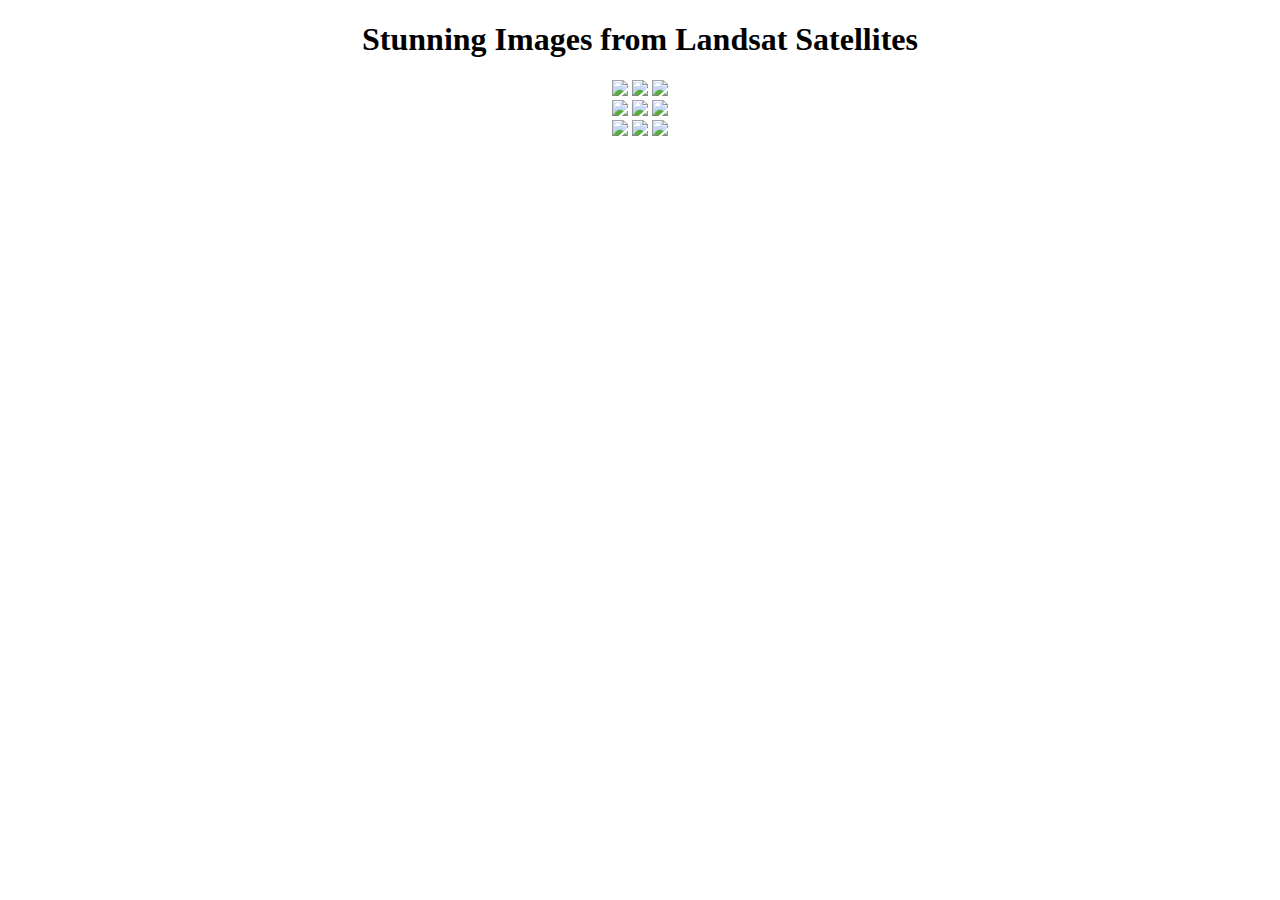
==== index.html @ b3dd3532 "Add files via upload" ====
<!doctype html>

<html>

	<head>
		<link rel="stylesheet" type="text/css" href="styles.css">
		<link rel="preconnect" href="https://fonts.googleapis.com">
		<link rel="preconnect" href="https://fonts.gstatic.com" crossorigin>
		<link href="https://fonts.googleapis.com/css2?family=Open+Sans&display=swap" rel="stylesheet">
	</head>

	<body>

		<div class="header" align="center">


			<h1> Stunning Images from Landsat Satellites </h1>

			<div class="grid">
				<div class="column">

			<img src="./images/satellite-1.jpg" class="image">
			<img src="./images/satellite-2.jpg" class="image">
			<img src="./images/satellite-3.jpg" class="image">

				</div>

				<div class="column">

			<img src="./images/satellite-4.jpg" class="image">
			<img src="./images/satellite-5.jpg" class="image">
			<img src="./images/satellite-6.jpg"class="image">

				</div>

				<div class="column">
				
			<img src="./images/satellite-7.jpg" class="image">
			<img src="./images/satellite-8.jpg" class="image">
			<img src="./images/satellite-9.jpg" class="image">

				</div>
				

			</div>

				
		</div>

	</body>

</html>
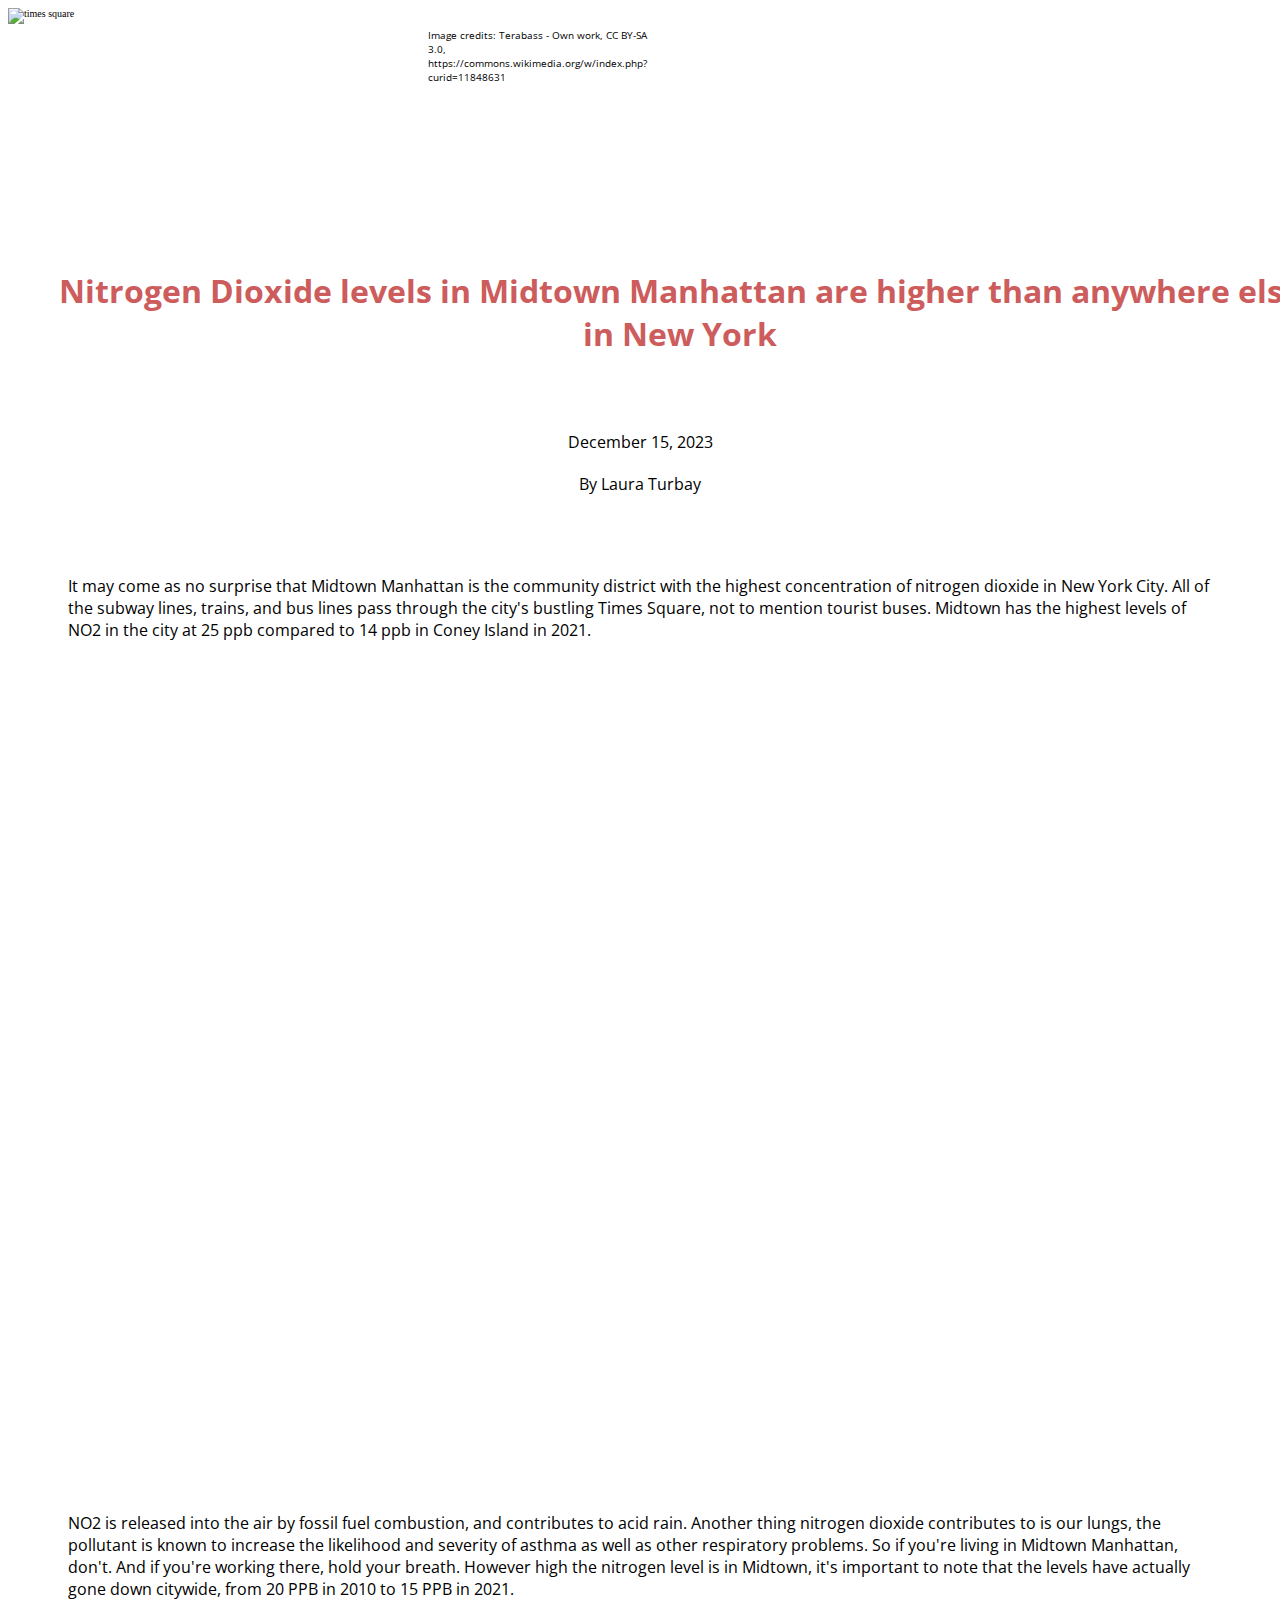
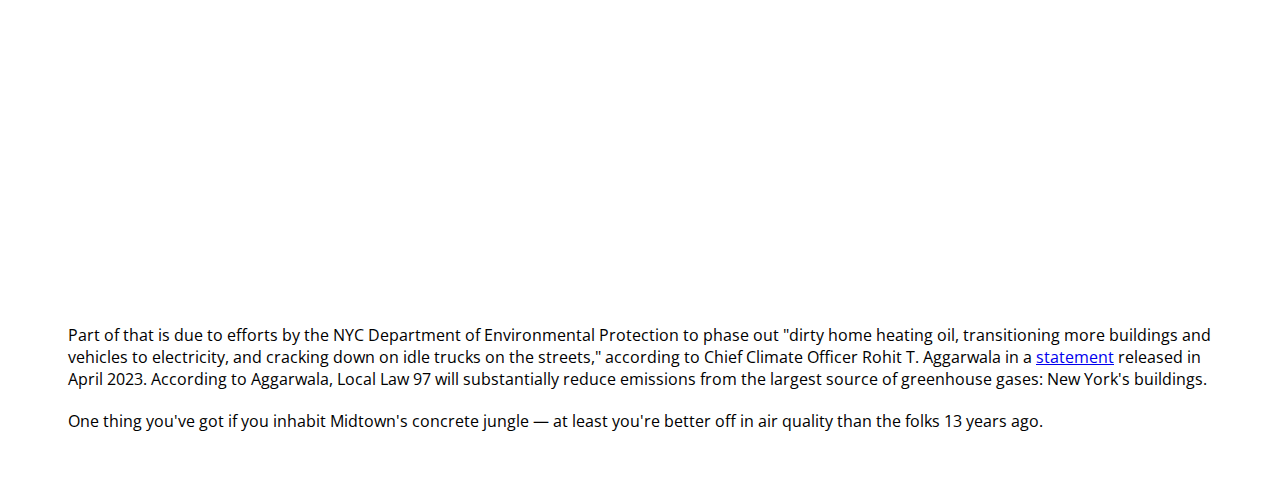
==== commit 0742576d: "Add files via upload" ====
--- a/index.html
+++ b/index.html
@@ -11,40 +11,102 @@
 
 	<body>
 
-		<div class="header" align="center">
+		<div class="header_image">
 
+		<img src="image/times_sq.jpg" alt="times square" height="200px" width="400px">
+		
 
-			<h1> Stunning Images from Landsat Satellites </h1>
-
-			<div class="grid">
-				<div class="column">
-
-			<img src="./images/satellite-1.jpg" class="image">
-			<img src="./images/satellite-2.jpg" class="image">
-			<img src="./images/satellite-3.jpg" class="image">
+				<p> Image credits: Terabass - Own work, CC BY-SA 3.0, https://commons.wikimedia.org/w/index.php?curid=11848631 </p>
 
 				</div>
 
-				<div class="column">
 
-			<img src="./images/satellite-4.jpg" class="image">
-			<img src="./images/satellite-5.jpg" class="image">
-			<img src="./images/satellite-6.jpg"class="image">
+		<div class="header" align="center"> 
+
+
+			<h1> Nitrogen Dioxide levels in Midtown Manhattan are higher than anywhere else in New York </h1>
+			<p>December 15, 2023</p>
+			<p>By Laura Turbay</p>
+
+
+
+			</div>
+
+			<div class="main-container">
+			
+				<div class="article-p1">
+
+					<div class="information">
+
+			
+
+					<p> It may come as no surprise that Midtown Manhattan is the community district with the highest concentration of nitrogen dioxide in New York City. All of the subway lines, trains, and bus lines pass through the city's bustling Times Square, not to mention tourist buses.
+
+					Midtown has the highest levels of NO2 in the city at 25 ppb compared to 14 ppb in Coney Island in 2021.
+
+					</p>
+
+
+		<div class="graph1">
+
+			<iframe title="Nitrogen Dioxide Rates in New York" aria-label="Map" id="datawrapper-chart-3cpIG" src="https://datawrapper.dwcdn.net/3cpIG/1/" scrolling="no" frameborder="0" style="width: 0; min-width: 100% !important; border: none;" height="747" data-external="1"></iframe><script type="text/javascript">!function(){"use strict";window.addEventListener("message",(function(a){if(void 0!==a.data["datawrapper-height"]){var e=document.querySelectorAll("iframe");for(var t in a.data["datawrapper-height"])for(var r=0;r<e.length;r++)if(e[r].contentWindow===a.source){var i=a.data["datawrapper-height"][t]+"px";e[r].style.height=i}}}))}();
+			</script>
+		
 
 				</div>
 
-				<div class="column">
-				
-			<img src="./images/satellite-7.jpg" class="image">
-			<img src="./images/satellite-8.jpg" class="image">
-			<img src="./images/satellite-9.jpg" class="image">
+			</div>
+			</div>
+
+			<div class="article-p2">
+
+					<div class="information">
+
+		
+				<p> NO2 is released into the air by fossil fuel combustion, and contributes to acid rain. Another thing nitrogen dioxide contributes to is our lungs, the pollutant is known to increase the likelihood and severity of asthma as well as other respiratory problems.
+
+				So if you're living in Midtown Manhattan, don't. 
+
+				And if you're working there, hold your breath.
+
+				However high the nitrogen level is in Midtown, it's important to note that the levels have actually gone down citywide, from 20 PPB in 2010 to 15 PPB in 2021.
+
+				</p>
+
+					
+
+			<div class="graph2">
+
+				<iframe title="Nitrogen Dioxide Levels NYC Sink" aria-label="Interactive line chart" id="datawrapper-chart-EX730" src="https://datawrapper.dwcdn.net/EX730/1/" scrolling="no" frameborder="0" style="width: 0; min-width: 100% !important; border: none;" height="200" data-external="1"></iframe><script type="text/javascript">!function(){"use strict";window.addEventListener("message",(function(a){if(void 0!==a.data["datawrapper-height"]){var e=document.querySelectorAll("iframe");for(var t in a.data["datawrapper-height"])for(var r=0;r<e.length;r++)if(e[r].contentWindow===a.source){var i=a.data["datawrapper-height"][t]+"px";e[r].style.height=i}}}))}();
+				</script>
 
 				</div>
-				
+				</div>
 
 			</div>
 
-				
+			<div class="article-p3">
+
+					<div class="information">
+		
+			<p>
+				Part of that is due to efforts by the NYC Department of Environmental Protection to phase out "dirty home heating oil, transitioning more buildings and vehicles to electricity, and cracking down on idle trucks on the streets," according to Chief Climate Officer Rohit T. Aggarwala in a <a href="https://www.nyc.gov/site/doh/about/press/pr2023/new-stats-show-nyc-continues-to-clear-the-air.page">statement</a> released in April 2023.
+
+				According to Aggarwala, Local Law 97 will substantially reduce emissions from the largest source of greenhouse gases: New York's buildings.
+
+			</p>
+
+			<p>
+
+				One thing you've got if you inhabit Midtown's concrete jungle — at least you're better off in air quality than the folks 13 years ago. 
+   			</p>
+
+   			</div>
+				</div>
+
+</div>
+
+			
 		</div>
 
 	</body>
--- a/styles.css
+++ b/styles.css
@@ -0,0 +1,59 @@
+h1{
+
+	color: indianred;
+	font-family: "open sans", sans-serif;
+	padding: 40px; 
+	width: 100%;
+	height: 100px;
+}
+
+p {
+	margin: 20px;
+	font-family: "open sans", sans-serif;
+}
+
+
+.header_image{
+
+	border-image: 200px;
+	height:200px;
+	width: 100px;
+	font-size: 10px;
+	display: flex;
+	flex: wrap;
+}
+
+.graph{
+
+	display: flex;
+	flex: wrap;
+	height: 100px;
+	width: auto;
+   padding: 20px;}
+
+.article-p1 {
+	padding: 20px;
+	
+}
+
+.information {
+	
+padding: 20px;
+	
+}
+
+.article-p2 {
+	padding: 20px;
+}
+
+.article-p3 {
+
+display: flex;
+flex: wrap;
+	padding: 20px;
+}
+
+
+
+
+
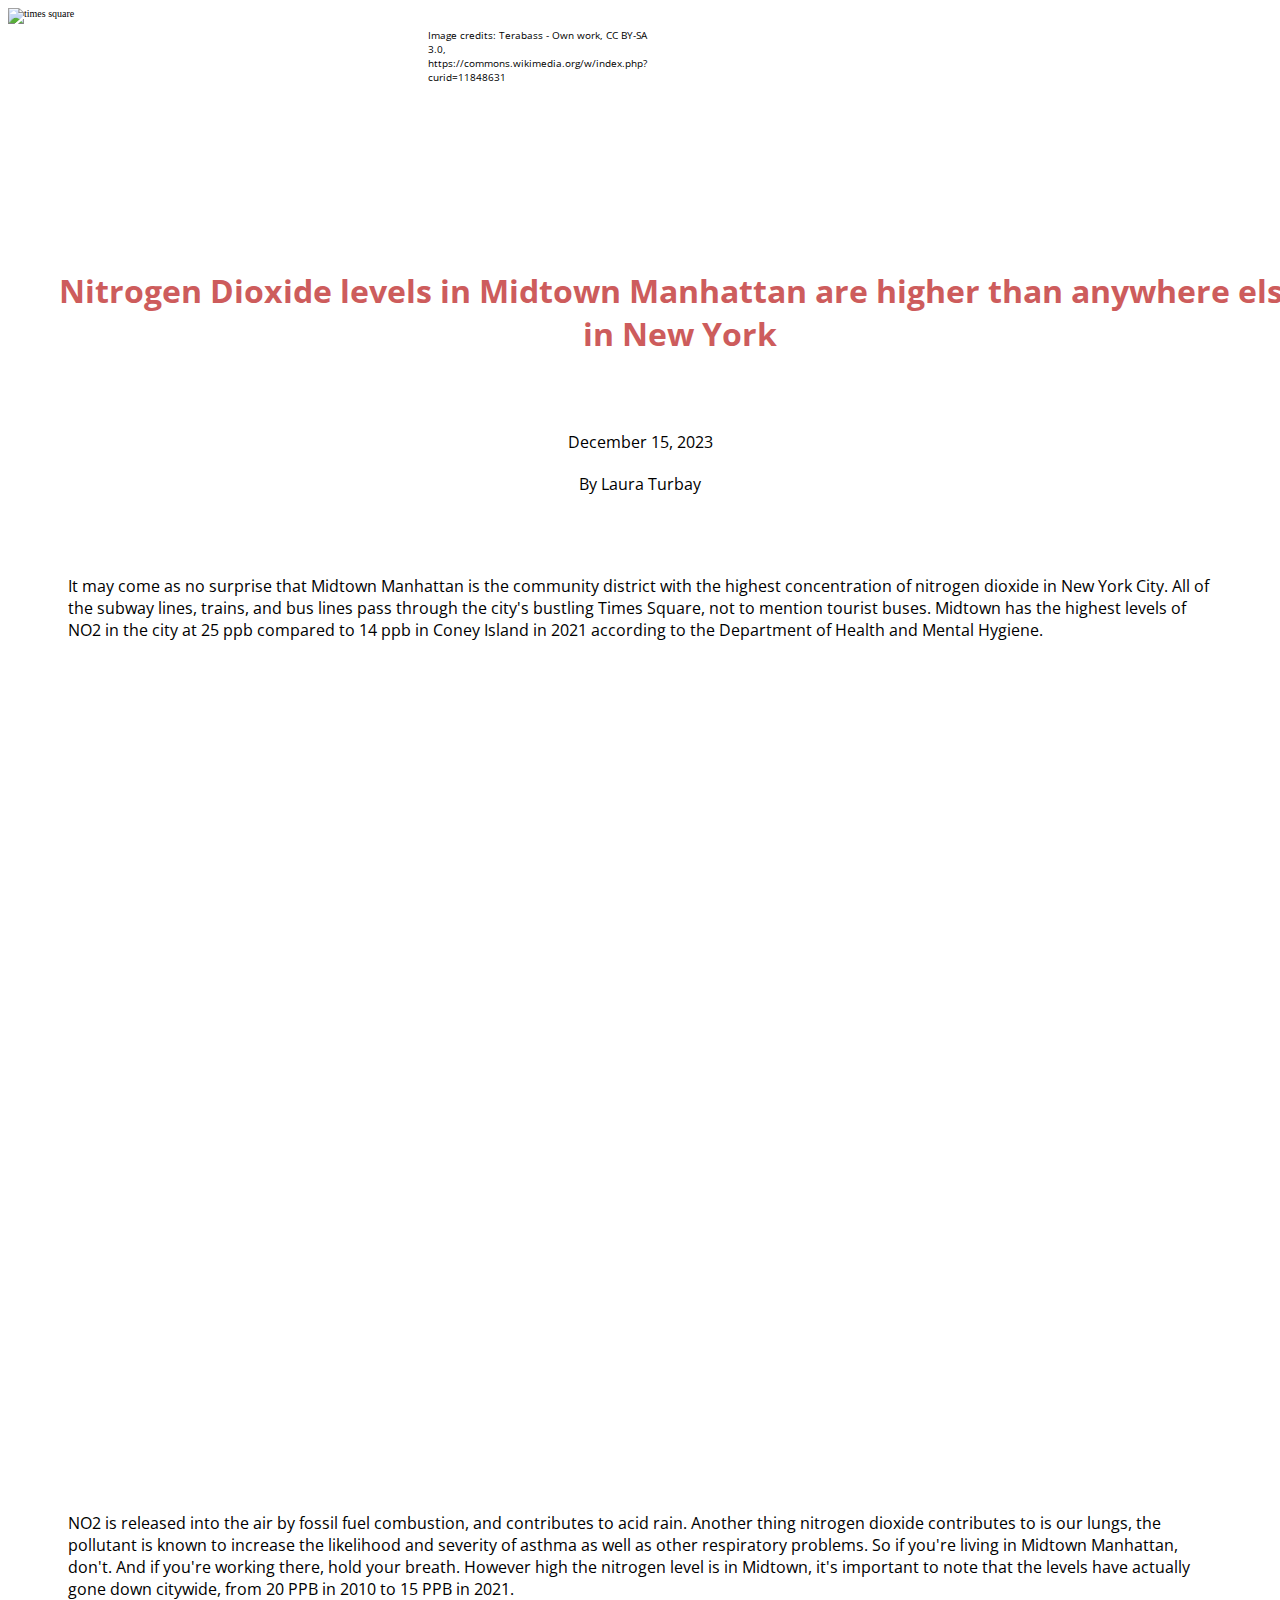
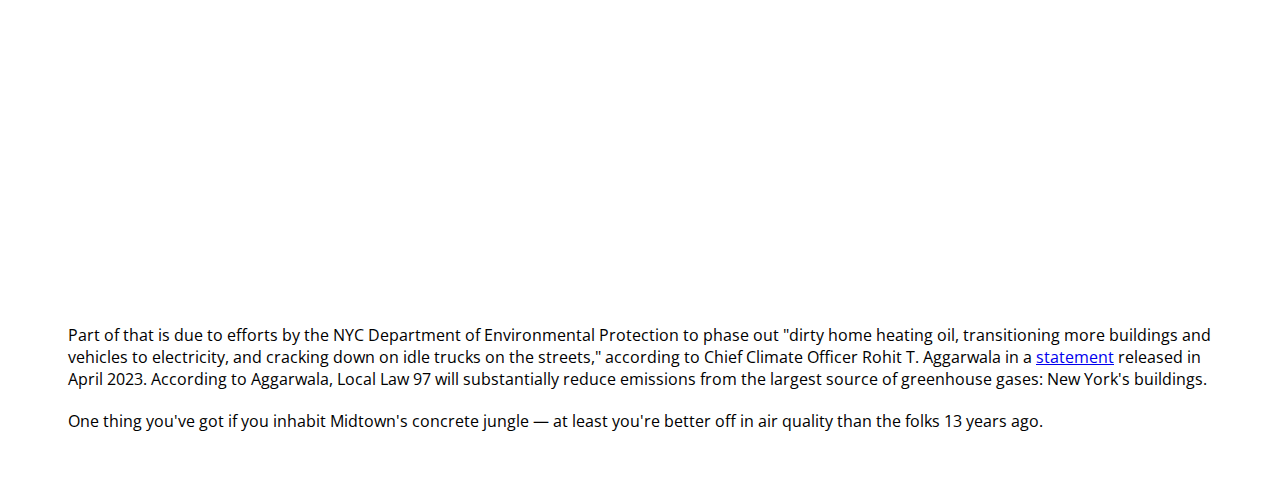
==== commit 96172ed9: "Add files via upload" ====
--- a/index.html
+++ b/index.html
@@ -42,7 +42,7 @@
 
 					<p> It may come as no surprise that Midtown Manhattan is the community district with the highest concentration of nitrogen dioxide in New York City. All of the subway lines, trains, and bus lines pass through the city's bustling Times Square, not to mention tourist buses.
 
-					Midtown has the highest levels of NO2 in the city at 25 ppb compared to 14 ppb in Coney Island in 2021.
+					Midtown has the highest levels of NO2 in the city at 25 ppb compared to 14 ppb in Coney Island in 2021 according to the Department of Health and Mental Hygiene.
 
 					</p>
 
